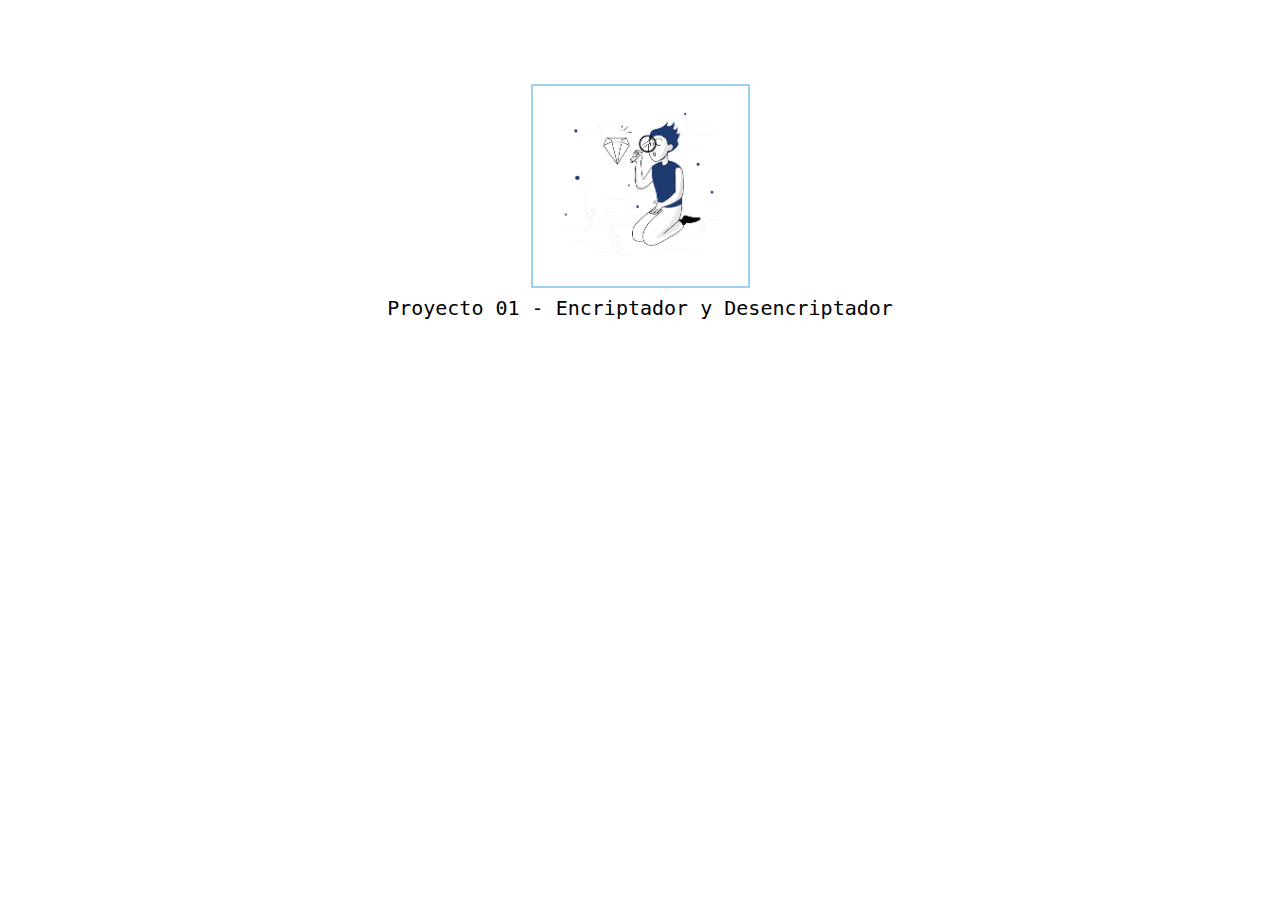
==== index.html @ 9b476d0f "Se cambio el nombre del HTML principal a index" ====
<!DOCTYPE html>
<html lang="en">
<head>
    <meta charset="UTF-8">
    <meta http-equiv="X-UA-Compatible" content="IE=edge">
    <meta name="viewport" content="width=device-width, initial-scale=1.0">
    <link rel="stylesheet" href="./styles/reset.css"/>
    <link rel="stylesheet" href="./styles/projectsBoard.css"/>
    <title>Projectos Alura - Oracle One</title>
</head>
<body>
    
    <div class="projectsBoard">
        <div class="card">
            <a href="./views/project01-Encrypter.html"><img src="./images/asset01_searching.png"></a>
        </div>
        <aside class="cardInfo">
            Proyecto 01 - Encriptador y Desencriptador
        </aside>
    </div>

</body>
</html>
---- styles/projectsBoard.css ----
body {
    background-color: #FFF;
    margin: 0px;
    padding: 50px 60px;
    font-family: monospace;
}

.projectsBoard {
    width: 50%;
    margin: 0 auto;
    position: relative;
    text-align: center;
    top: 30px;
}

    .card {
        border: 2px solid #9DD1F1;
        display: inline-block;
        height: 200px;
        margin-top: 4px;
        padding: 30px auto;
        text-align: center;
        width: 215px;
    }

    .card:hover {
        background-color: #004E89;
        border-color: #004E89;
    }

    .card img {
        width: 90%;
        padding-top: 10px;
    }

    .cardInfo {
        margin-top: 10px;
        font-size: 20px;
    }
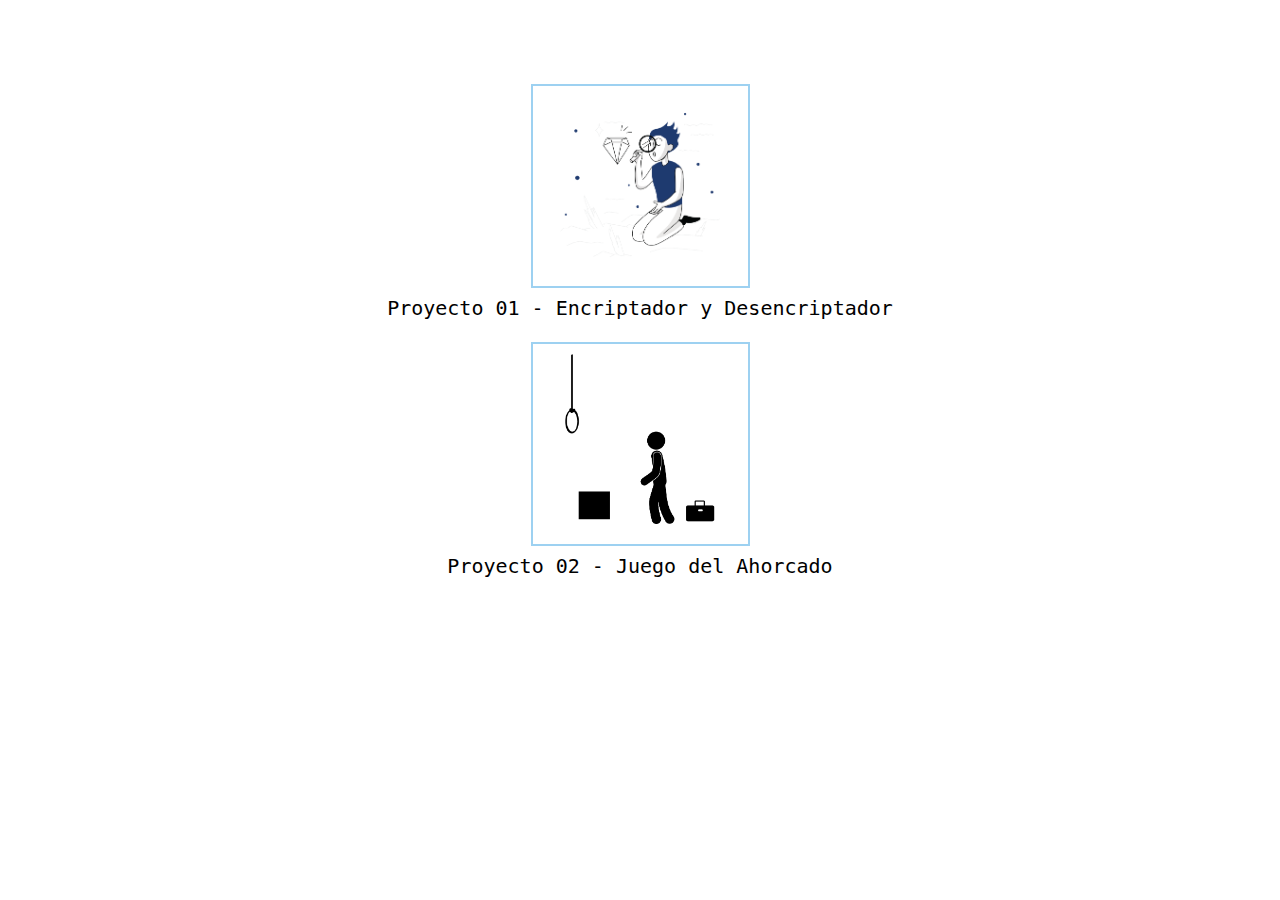
==== commit b2032857: "Agregando el desafio 02" ====
--- a/index.html
+++ b/index.html
@@ -17,6 +17,13 @@
         <aside class="cardInfo">
             Proyecto 01 - Encriptador y Desencriptador
         </aside>
+
+        <div class="card">
+            <a href="./views/project02-JuegoAhorcado.html"><img src="./images/asset02_ahorcado.png" id="ahorcadoImg"></a>
+        </div>
+        <aside class="cardInfo">
+            Proyecto 02 - Juego del Ahorcado
+        </aside>
     </div>
 
 </body>
--- a/styles/projectsBoard.css
+++ b/styles/projectsBoard.css
@@ -35,5 +35,11 @@
 
     .cardInfo {
         margin-top: 10px;
+        margin-bottom: 20px;
         font-size: 20px;
+    }
+
+    #ahorcadoImg {
+        width: 70%;
+        /* border: 1px solid red; */
     }